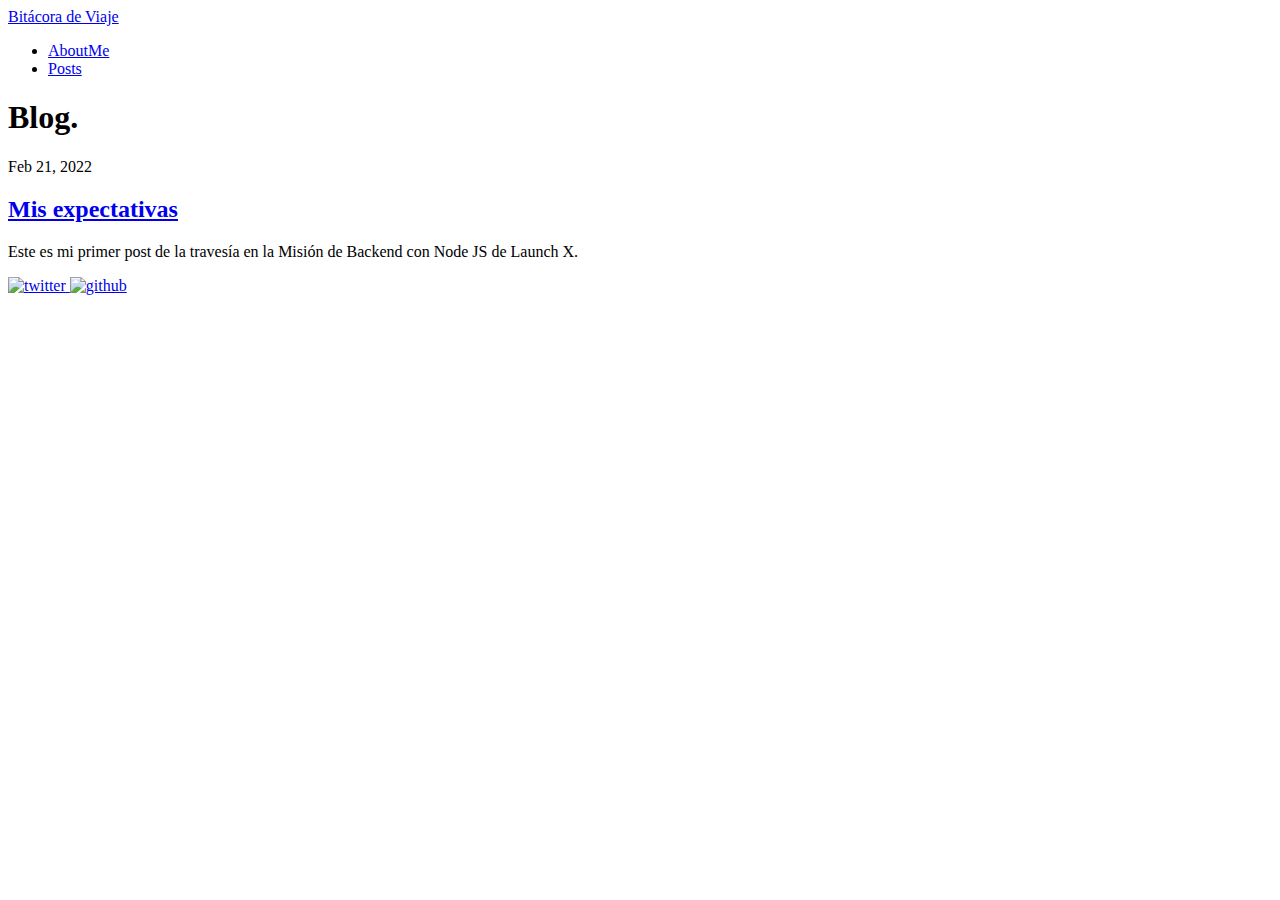
==== docs/posts/index.html @ e5ebf181 "GitHub Actions: Build ok" ====
<!DOCTYPE html>
<html lang="en">

<head>
  <meta charset="utf-8">
  <meta http-equiv="x-ua-compatible" content="ie=edge">
  <title>Blog - Bitácora de Viaje</title>
  <meta name="viewport" content="width=device-width, initial-scale=1">
  <link rel="icon" href="https://vanillanilla.github.io/My_launchx_blog_Vanillanilla/favicon.png">

  
  
  <link rel="stylesheet" href="../css/style.min.4f4767d518839223786999cdb69fc7a63791220ecccd236bc732a5f998aaee2d.css">
  

  
    
    <meta property="og:title" content="Blog"/>
    <meta property="og:type" content="website"/>
    <meta property="og:url" content="https://vanillanilla.github.io/My_launchx_blog_Vanillanilla/posts/"/>
    
    
    <meta name="twitter:card" content="summary"/>
    <meta name="twitter:site" content="@TimeVanilla"/>
    <meta name="twitter:creator" content="@TimeVanilla"/>
  

  <link rel="preconnect" href="https://fonts.gstatic.com">
  <link href="https://fonts.googleapis.com/css2?family=Poppins:wght@400;700&display=swap" rel="stylesheet"> 
</head>




<body class='page frame page-default-list'>
  <div id="wrapper" class="wrapper">
    <div class='header'>
  <a class="header-logo" href="https://vanillanilla.github.io/My_launchx_blog_Vanillanilla/">Bitácora de Viaje</a>
  <div class="menu-main">
    <ul>
        
        
            <li class="menu-item-aboutme">
                <a href="../pages/about/">AboutMe</a>
            </li>
        
            <li class="menu-item-posts active">
                <a href="../posts/">Posts</a>
            </li>
        
    </ul>
  </div>
</div>
    
  <div class="intro">
    <h1>Blog<span class="dot">.</span></h1>
    
  </div>
  
  
    <div class="summary">
  
    <div class="summary-date">Feb 21, 2022</div>
  
  <h2 class="summary-title"><a href="../posts/intro/">Mis expectativas</a></h2>
  <p class="summary-description">Este es mi primer post de la travesía en la Misión de Backend con Node JS de Launch X.</p>
</div>
  

    <div class="footer">
  
  <div class="footer-social">
    
      <span class="social-icon social-icon-twitter">
        <a href="https://twitter.com/zerostaticio" title="twitter" target="_blank" rel="noopener">
          <img src="../images/social/twitter.svg" width="24" height="24" alt="twitter"/>
        </a>
      </span>
    
      <span class="social-icon social-icon-github">
        <a href="https://github.com/zerostaticthemes" title="github" target="_blank" rel="noopener">
          <img src="../images/social/github.svg" width="24" height="24" alt="github"/>
        </a>
      </span>
    
  </div>
  
</div>
  </div>

  

  

  
  <script type="text/javascript" src="../js/bundle.min.e3b0c44298fc1c149afbf4c8996fb92427ae41e4649b934ca495991b7852b855.js"></script>
  

  
  

  
  
  
    
  


</body>
</html>
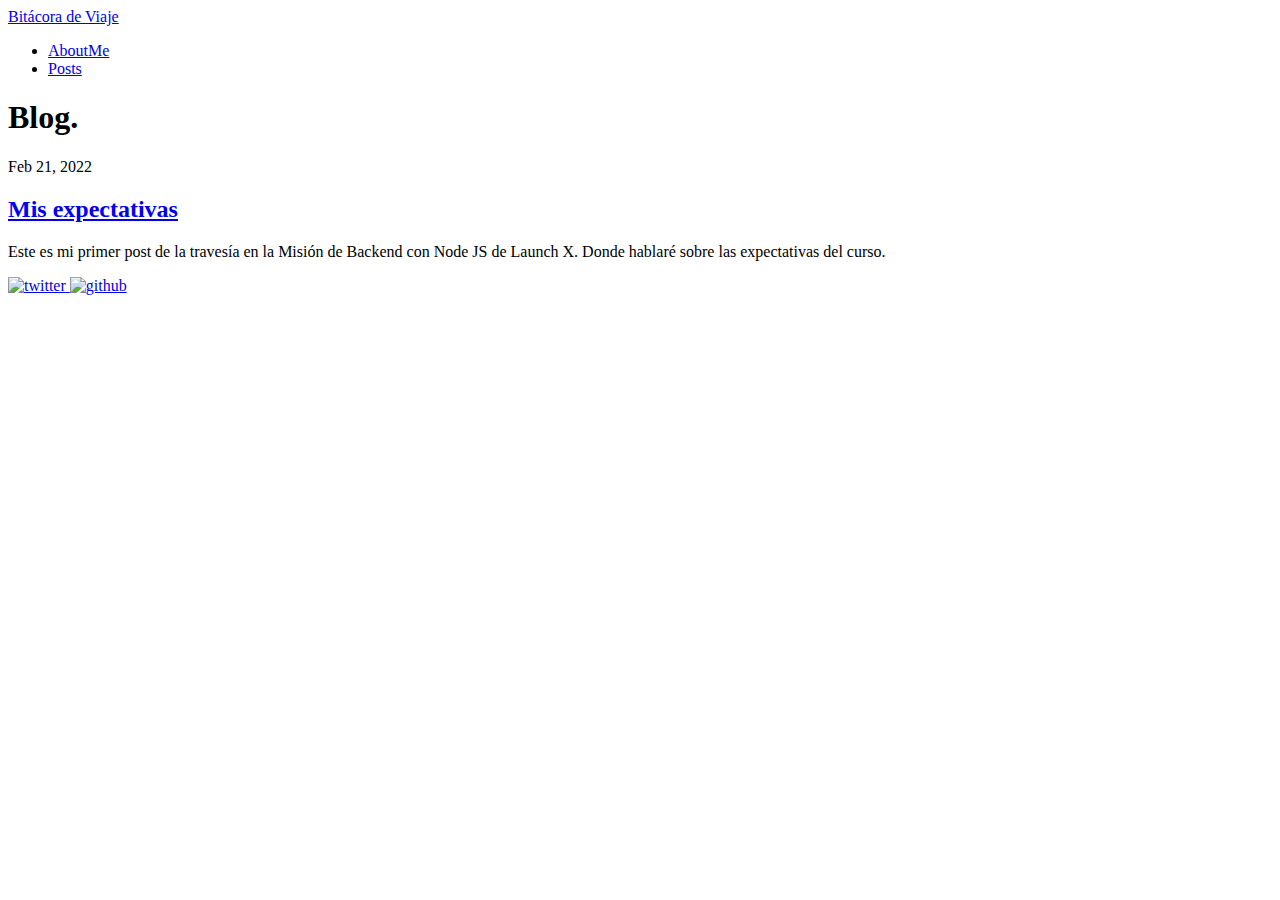
==== commit cf6a7246: "GitHub Actions: Build ok" ====
--- a/docs/posts/index.html
+++ b/docs/posts/index.html
@@ -63,7 +63,7 @@
     <div class="summary-date">Feb 21, 2022</div>
   
   <h2 class="summary-title"><a href="../posts/intro/">Mis expectativas</a></h2>
-  <p class="summary-description">Este es mi primer post de la travesía en la Misión de Backend con Node JS de Launch X.</p>
+  <p class="summary-description">Este es mi primer post de la travesía en la Misión de Backend con Node JS de Launch X. Donde hablaré sobre las expectativas del curso.</p>
 </div>
   
 
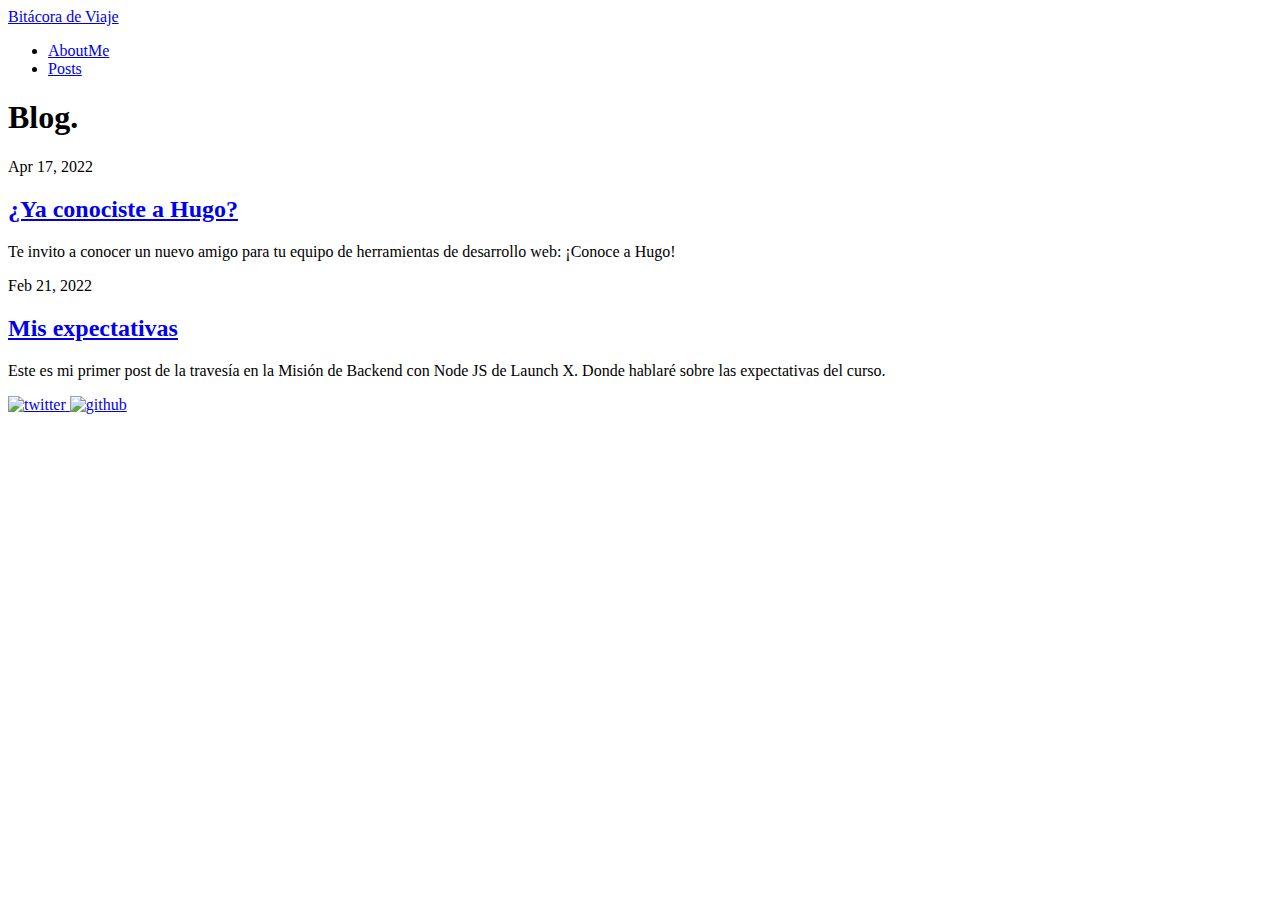
==== commit 8fc93a1c: "GitHub Actions: Build ok" ====
--- a/docs/posts/index.html
+++ b/docs/posts/index.html
@@ -60,6 +60,14 @@
   
     <div class="summary">
   
+    <div class="summary-date">Apr 17, 2022</div>
+  
+  <h2 class="summary-title"><a href="../posts/post_1/">¿Ya conociste a Hugo?</a></h2>
+  <p class="summary-description">Te invito a conocer un nuevo amigo para tu equipo de herramientas de desarrollo web: ¡Conoce a Hugo!</p>
+</div>
+  
+    <div class="summary">
+  
     <div class="summary-date">Feb 21, 2022</div>
   
   <h2 class="summary-title"><a href="../posts/intro/">Mis expectativas</a></h2>
